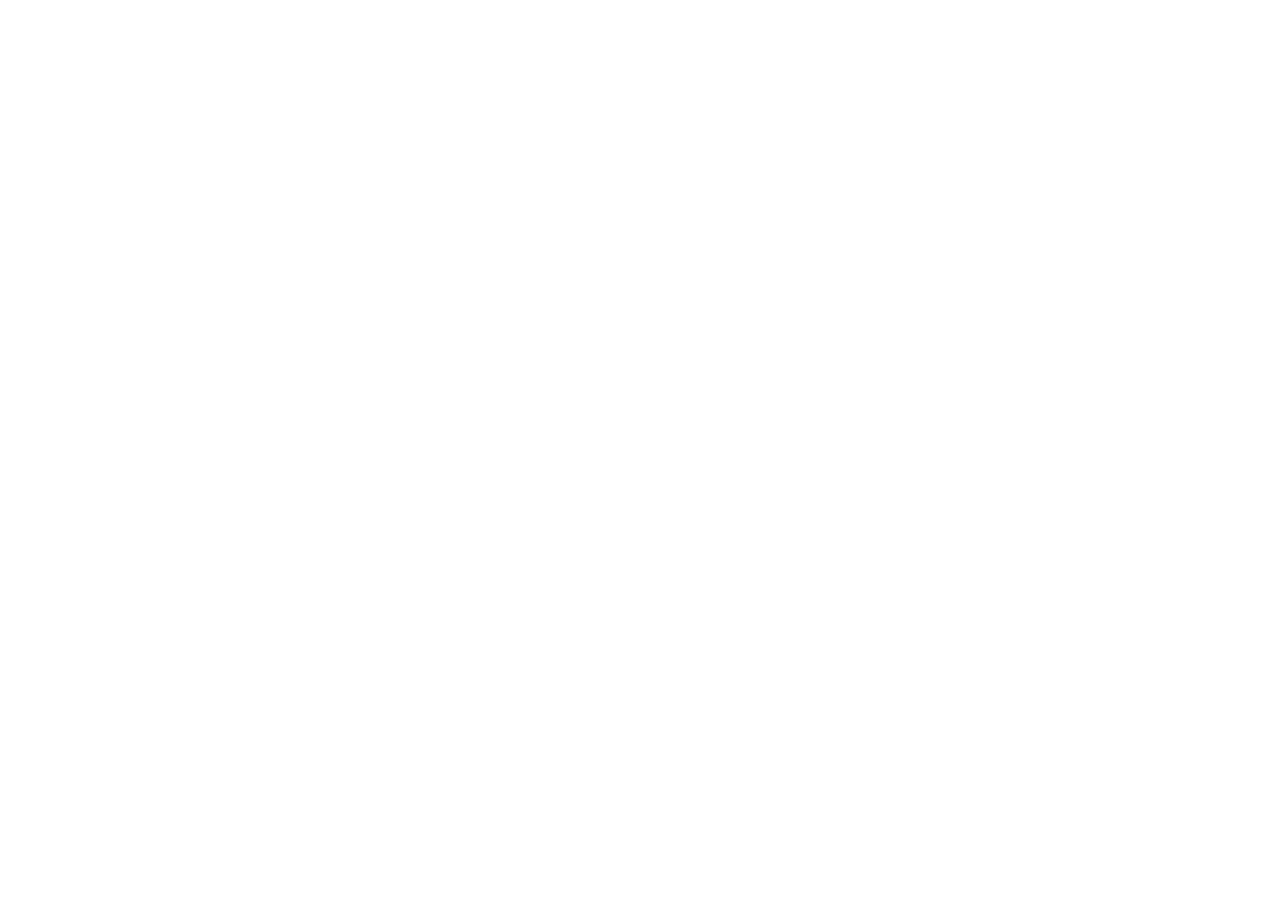
==== main.html @ 2616a9f8 "Initial commit" ====
<!DOCTYPE html>

<html>

<head>
	<link rel="stylesheet" href="styles.css">
</head>

<body>
	<!-- the entire body must be written by student -->
    <script type="text/javascript" src="./script.js">
</script>

</body>

</html>
---- styles.css ----
/* Your CSS Code here. */
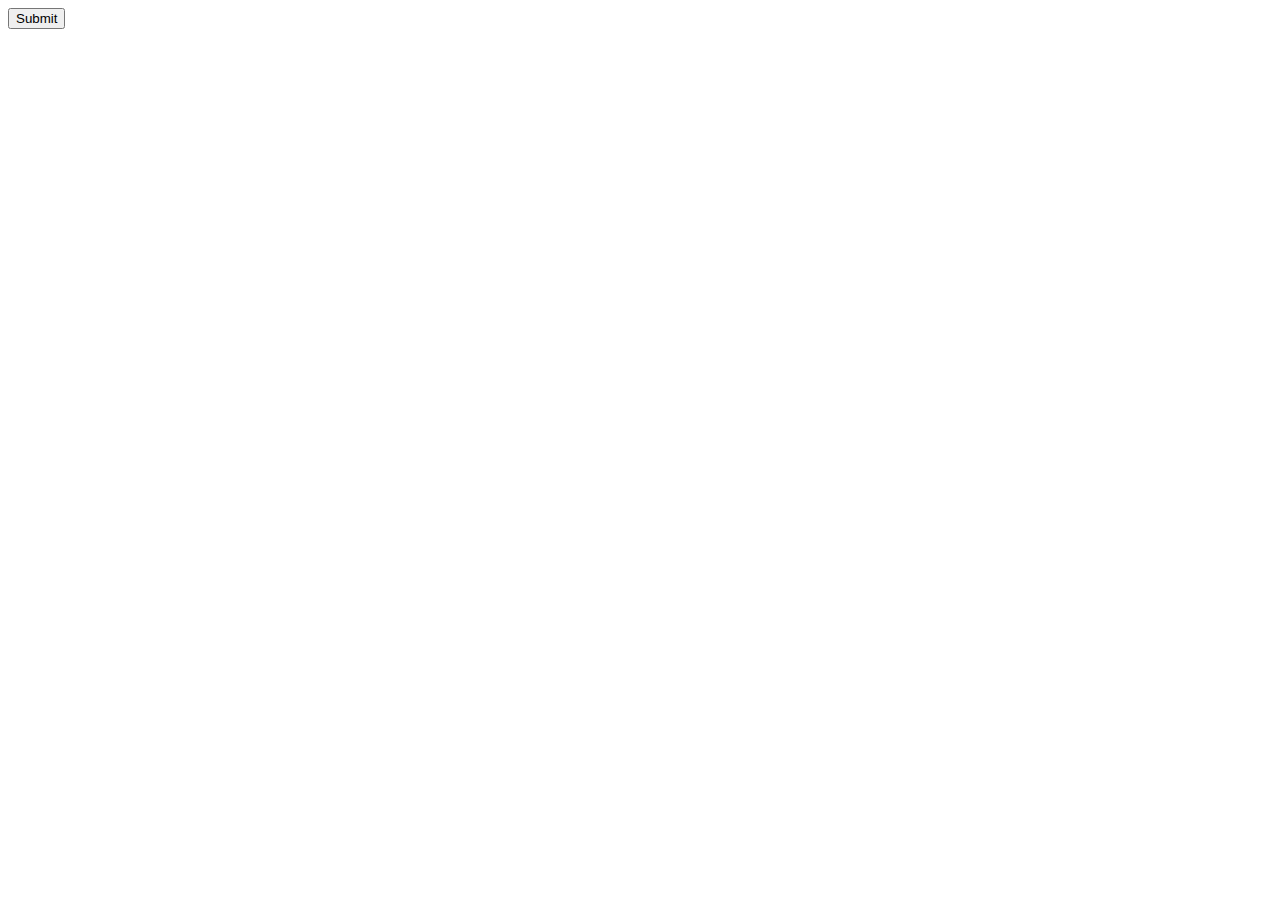
==== commit 88ef3258: "Update main.html" ====
--- a/main.html
+++ b/main.html
@@ -7,10 +7,10 @@
 </head>
 
 <body>
-	<!-- the entire body must be written by student -->
+	 <button id="btn">Submit</button>
     <script type="text/javascript" src="./script.js">
 </script>
 
 </body>
 
-</html>+</html>
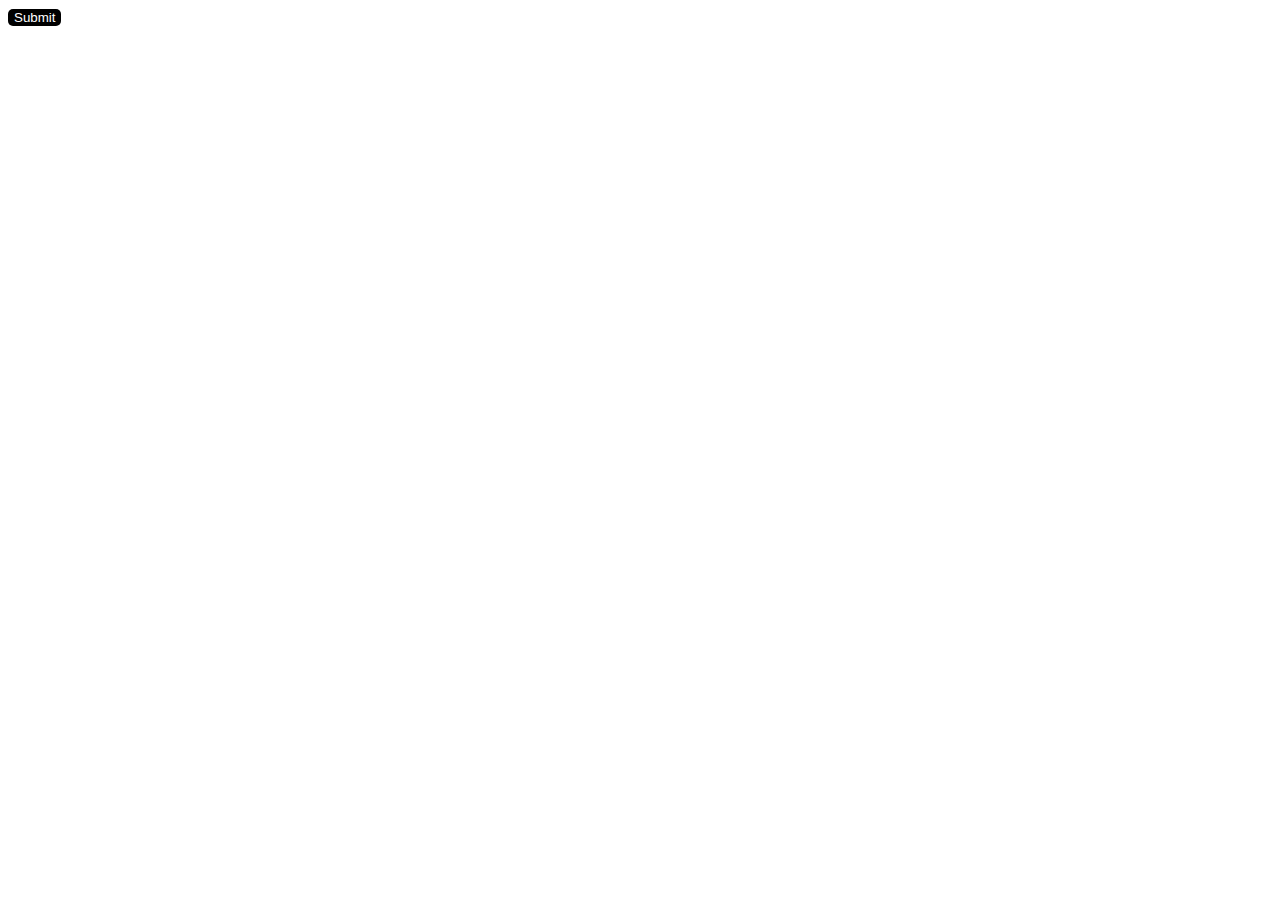
==== commit 87ab42e1: "Update main.html" ====
--- a/main.html
+++ b/main.html
@@ -7,7 +7,7 @@
 </head>
 
 <body>
-	 <button id="btn">Submit</button>
+	<button id="btn" type="submit">Submit</button>
     <script type="text/javascript" src="./script.js">
 </script>
 
--- a/styles.css
+++ b/styles.css
@@ -1,2 +1,12 @@
 
-/* Your CSS Code here. */+#btn{
+    border-radius: 5px;
+    background-color: black;
+    color: white;
+    border: none;
+}
+#btn:hover{
+    border-radius: 30px;
+    background-color: yellow;
+    color: black;
+}
